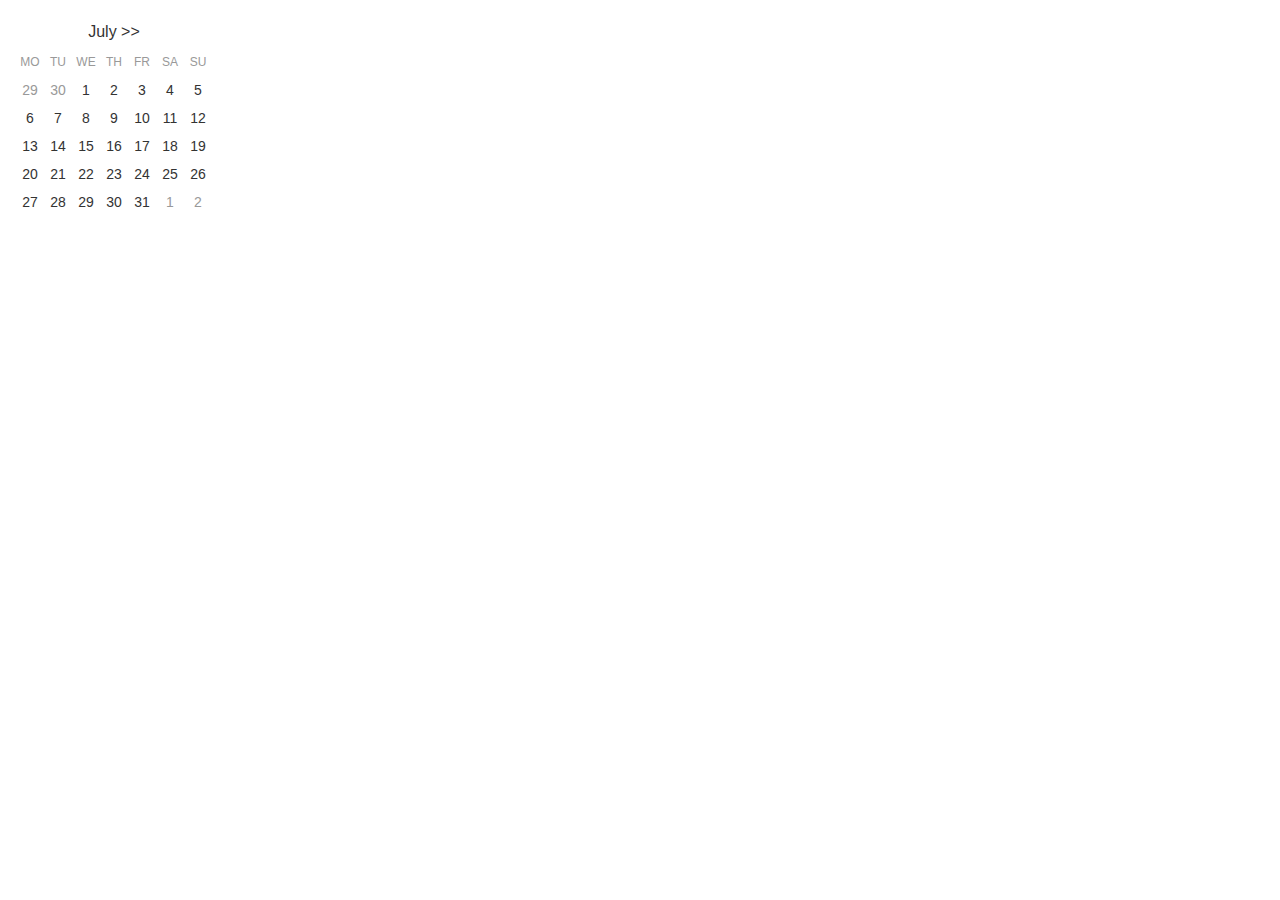
==== index.html @ 67671389 "first commit" ====
<!DOCTYPE html>
<html>
<head>
  <meta charset="utf-8">
  <meta name="viewport" content="width=device-width">
  <title>JS Bin</title>
  <link rel='stylesheet' href='styles.css'>
</head>
<body
  <div id="calendar"></div>
   <script src="script.js"></script>
</body>
</html>
---- styles.css ----
* {
    margin: 0;
    padding: 0;
}

body {
    font-family: sans-serif;
    color: #333;
}

#calendar {
    display: inline-block;
    margin: 1rem;
    text-align: center;
    line-height: 2;
}

#calendar p {
    font-weight: 300;
}

table {
    vertical-align: top;
    border-collapse: collapse;
}

tbody tr:hover {
    background-color: #fff;
}

td {
    text-align: center;
    line-height: 1.75rem;
    width: 1.75rem;
}

thead td {
    color: #999;
    font-size: .75rem;
    text-transform: uppercase;
}

tbody td {
    font-size: .875rem;
}

tbody td:hover {
    background-color: #333;
    color: #fff;
    cursor: pointer;
}

td.before,
td.after {
    color: #999;
}
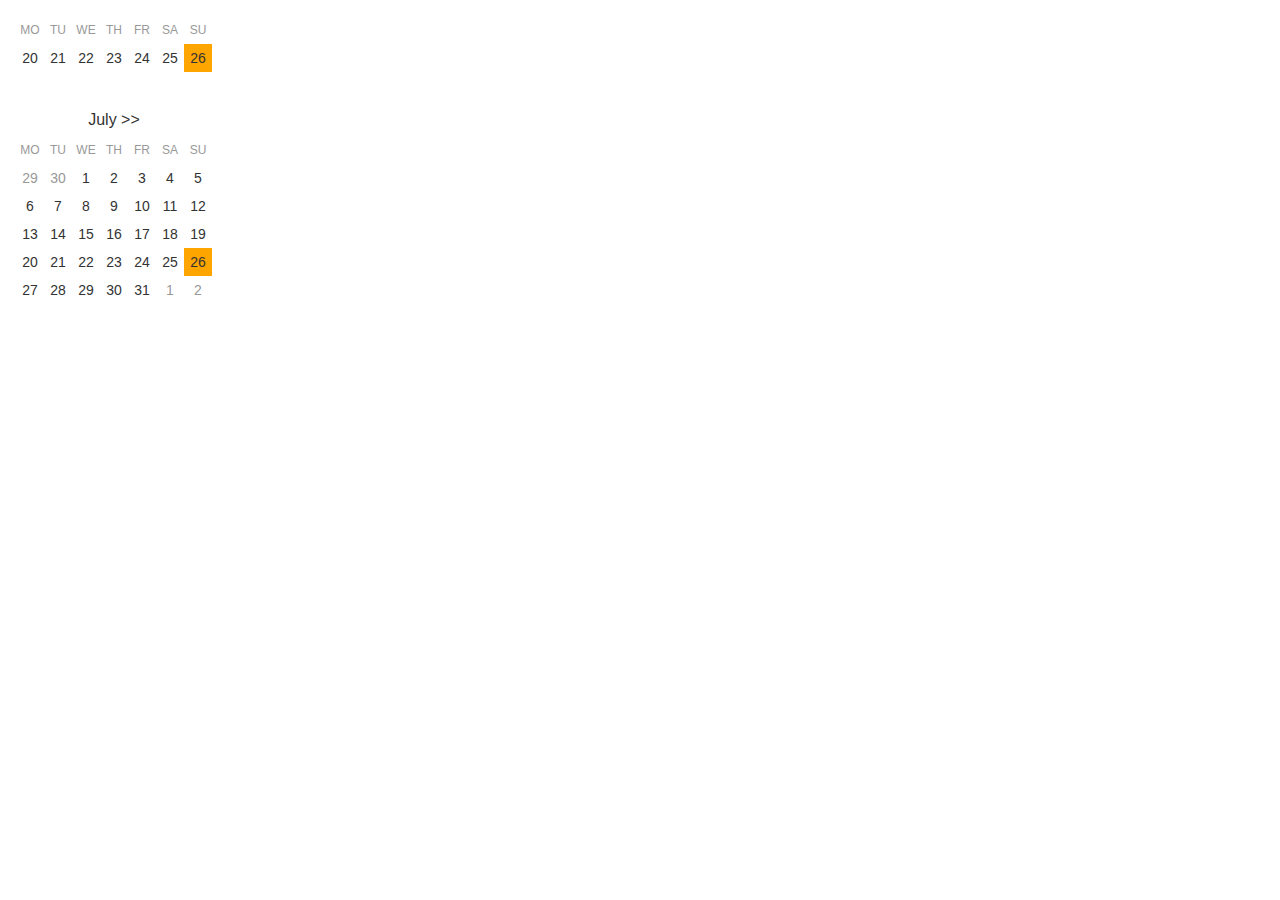
==== commit 80beddb7: "calendar and week calendar" ====
--- a/index.html
+++ b/index.html
@@ -3,10 +3,11 @@
 <head>
   <meta charset="utf-8">
   <meta name="viewport" content="width=device-width">
-  <title>JS Bin</title>
+  <title>ES6 Calendar</title>
   <link rel='stylesheet' href='styles.css'>
 </head>
-<body
+<body>
+	<div id="week"></div>
   <div id="calendar"></div>
    <script src="script.js"></script>
 </body>
--- a/styles.css
+++ b/styles.css
@@ -7,7 +7,9 @@
     font-family: sans-serif;
     color: #333;
 }
-
+#week {
+  margin:1rem;
+}
 #calendar {
     display: inline-block;
     margin: 1rem;
@@ -17,6 +19,10 @@
 
 #calendar p {
     font-weight: 300;
+}
+
+.today {
+background-color: orange;
 }
 
 table {
